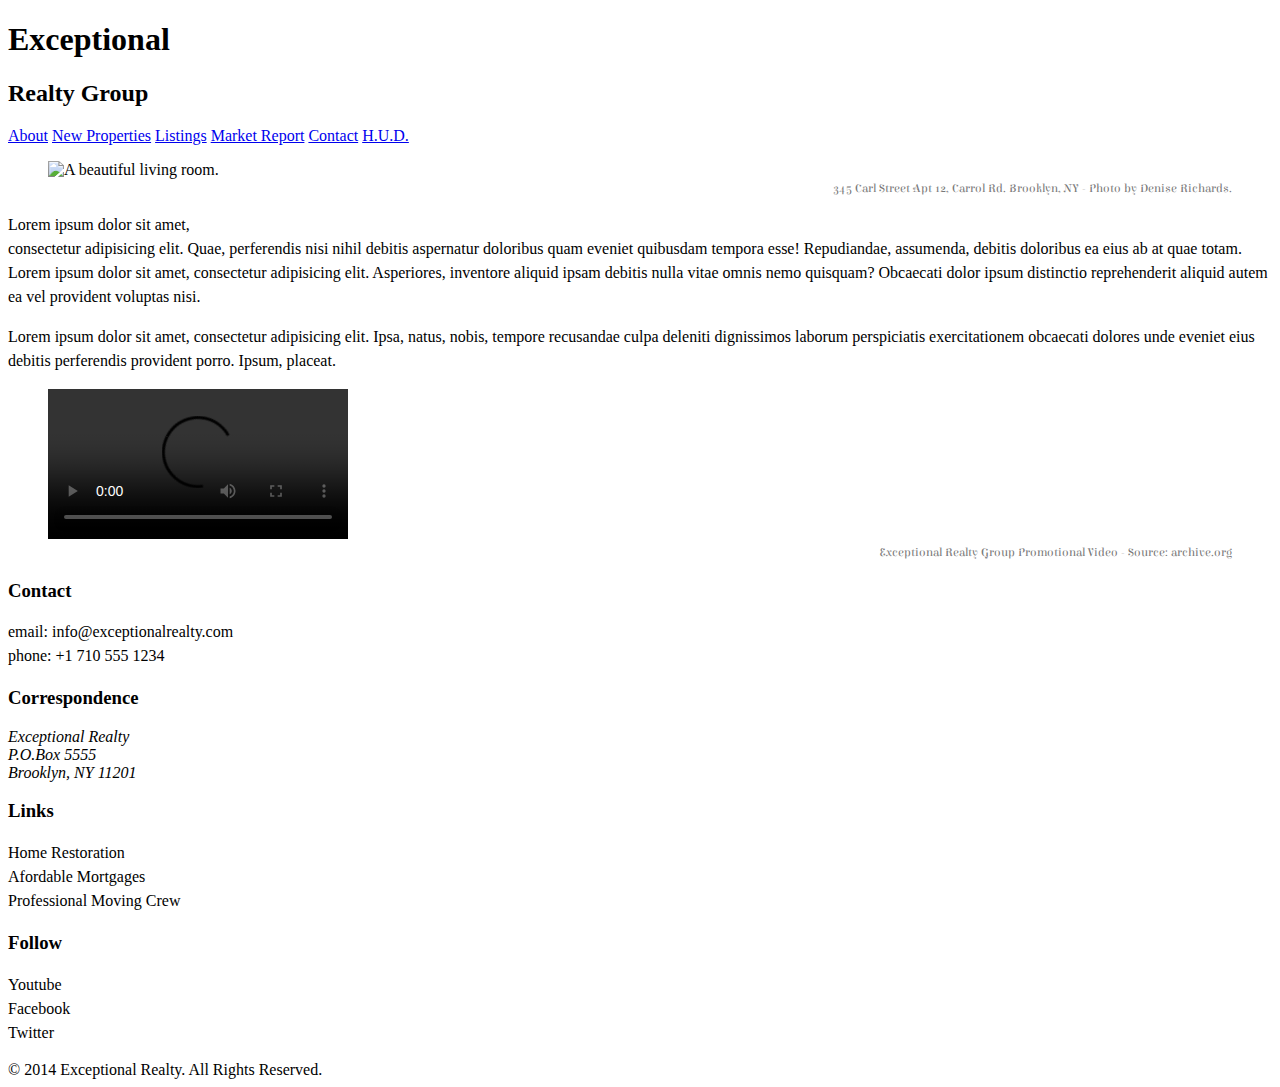
==== index.html @ c1d887c9 "Merge 4b996f1a7388df7198e52d0b75614e247074674d into 5985847c44a2dfb3522a4ac59746d9cb58f616d8" ====
<!DOCTYPE html>
<html lang="en">
  <head>
    <meta charset="UTF-8">
    <title>Exceptional Realty Group - Luxury Homes - About</title>
    <link rel="stylesheet" href = "https://cdnjs.cloudflare.com/ajax/libs/normalize/8.0.0/normalize.min.css">
    <link rel = "stylesheet" href = "css/style.css">
    <script src = "https://cdnjs.cloudflare.com/ajax/libs/modernizr/2.8.3/modernizr.min.js"></script>
  </head>
  <body>
    <header>
      <!-- logo -->
        
        <div>
        <h1>Exceptional</h1>
        <h2>Realty Group</h2>
        </div>
        
      <nav>
        <a href="index.html">About</a> <a href="new-properties.html">New Properties</a> <a href="real-estate-listings.html">Listings</a> <a href="market-report.html">Market Report</a> <a href="contact.html">Contact</a> <a href="http://hud.gov" target="_blank">H.U.D.</a>
      </nav>
    </header>

    <section id="featured-property">
      <figure>
        <img src="images/intro-pic.jpg" alt="A beautiful living room." title="Welcome to Exceptional Realty Group">
        <figcaption>345 Carl Street Apt 12, Carrol Rd. Brooklyn, NY - Photo by Denise Richards.</figcaption>
      </figure>

      <p>Lorem ipsum dolor sit amet,<br> consectetur adipisicing elit. Quae, perferendis nisi nihil debitis aspernatur doloribus quam eveniet quibusdam tempora esse! Repudiandae, assumenda, debitis doloribus ea eius ab at quae totam. Lorem ipsum dolor sit amet, consectetur adipisicing elit. Asperiores, inventore aliquid ipsam debitis nulla vitae omnis nemo quisquam? Obcaecati dolor ipsum distinctio reprehenderit aliquid autem ea vel provident voluptas nisi.</p>
      <p>Lorem ipsum dolor sit amet, consectetur adipisicing elit. Ipsa, natus, nobis, tempore recusandae culpa deleniti dignissimos laborum perspiciatis exercitationem obcaecati dolores unde eveniet eius debitis perferendis provident porro. Ipsum, placeat.</p>
    </section>

    <section id="promotional">
      <figure>
        <video controls>
          <source src="videos/real-estate.mp4" type="video/mp4"> 
          <source src="videos/real-estate.ogv" type="video/ogg">
          Your browser does not support HTML5 video. <a href="http://browsehappy.com" target="_blank">Please upgrade your browser</a>.
        </video>
        <figcaption>Exceptional Realty Group Promotional Video - Source: archive.org</figcaption>
      </figure>
    </section>

    <section id="details">
      <div>
        <h3>Contact</h3>
        <p>
          email: <a href="mailto:info@exceptionalrealty.com">info@exceptionalrealty.com</a><br>
          phone: +1 710 555 1234
        </p>
        <h3>Correspondence</h3>
        <address>
          Exceptional Realty<br>
          P.O.Box 5555<br>
          Brooklyn, NY 11201
        </address>
      </div>

      <div>
        <h3>Links</h3>
        <p>
          <a href="#" target="_blank">Home Restoration</a><br>
          <a href="#" target="_blank">Afordable Mortgages</a><br>
          <a href="#" target="_blank">Professional Moving Crew</a>
        </p>
      </div>

      <div>
        <h3>Follow</h3>
        <p>
          <a href="#" target="_blank">Youtube</a><br>
          <a href="#" target="_blank">Facebook</a><br>
          <a href="#" target="_blank">Twitter</a>
        </p>
      </div>
    </section>

    <footer>
      &copy; 2014 Exceptional Realty. All Rights Reserved.
    </footer>

  </body>
</html>
---- css/style.css ----
@import url('https://fonts.googleapis.com/css?family=Elsie+Swash+Caps:400,900');
@import url('https://fonts.googleapis.com/css?family=Clicker+Script');

/* CSS Syntax:

Selector {
  property: value;
  property: value;
}

*/

/* Type Selector */

p { /* select all <p> */
  font-size: 1em; /*16px, ?pt, 100%, 1em*/
  line-height: 1.5;
    
}
figcaption{ 
  /*font-weight: normal;
  font-size: 0.75em;
  line-height: 1.5em;
  font-family: Georgia, "New Times New Roman", serif;
  */
  font: normal 0.75em/1.5em 'Elsie Swash Caps', cursive;
;
  color: #777;
  text-align: right;
}

/* Class Selector (applied to as many elements as you like) */

.milk-text {/* selects elements with class ="milk-text"*/
font: bold 2.6em "Elsie Swash Caps", cursive;
color: white;
text-shadow: 0 2px, 3px #000;
  
}

/* ID selector (apply to only one unique element per page) */
#logo {/* select elements with id = "logo" */
background: aqua;
}

/*Descendent selector */

#logo h1 {/* selects <h1> if inside the id="logo" */
  font-family: 'Clicker Script', cursive;
}
#logo h2 {
  font-family: 'Elsie Swash Caps', cursive;
}

/* Pseudo Selector */
#details a:link, #details a:visited {
  color: black;
  text-decoration: none;
}

#details a:hover {
  color: black;
  text-decoration:  underline;
}

#details a:active {
  color: red;
}
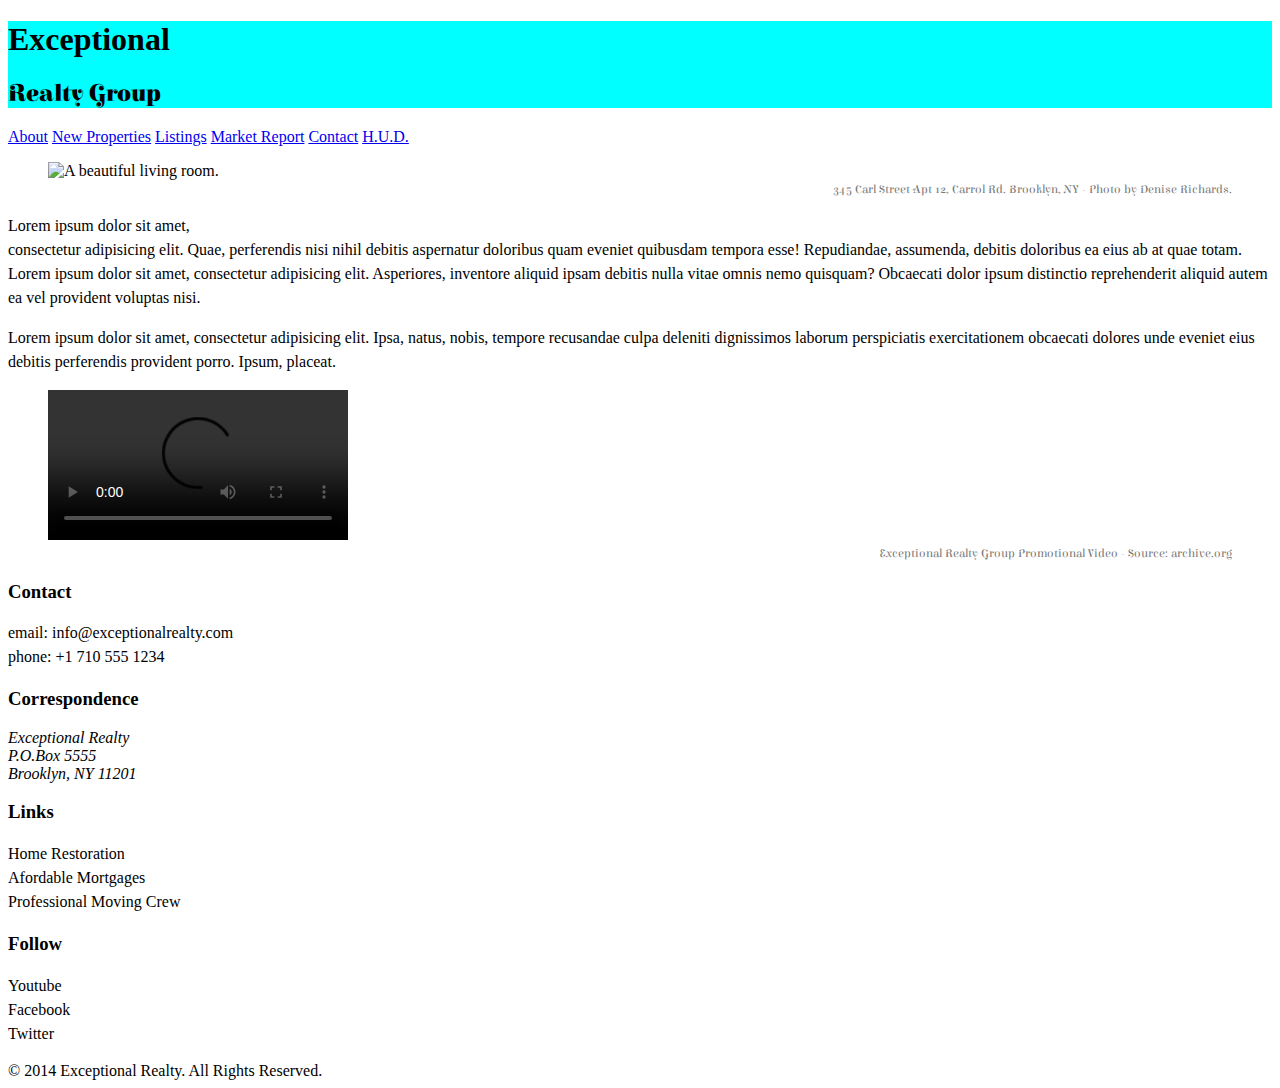
==== commit 1d13d86b: "Merge 73398cbc1473b443f180736bf574d60dccae5631 into 5985847c44a2dfb3522a4ac59746d9cb58f616d8" ====
--- a/index.html
+++ b/index.html
@@ -3,19 +3,18 @@
   <head>
     <meta charset="UTF-8">
     <title>Exceptional Realty Group - Luxury Homes - About</title>
-    <link rel="stylesheet" href = "https://cdnjs.cloudflare.com/ajax/libs/normalize/8.0.0/normalize.min.css">
-    <link rel = "stylesheet" href = "css/style.css">
-    <script src = "https://cdnjs.cloudflare.com/ajax/libs/modernizr/2.8.3/modernizr.min.js"></script>
+    <link rel="stylesheet" href="http:https://cdnjs.cloudflare.com/ajax/libs/normalize/8.0.0/normalize.min.css">
+    <link rel="stylesheet" href="css/style.css">
+    <script src="https://cdnjs.cloudflare.com/ajax/libs/modernizr/2.8.3/modernizr.min.js"></script>
   </head>
   <body>
     <header>
       <!-- logo -->
-        
-        <div>
-        <h1>Exceptional</h1>
-        <h2>Realty Group</h2>
-        </div>
-        
+      <div id="logo">
+      <h1>Exceptional</h1>
+      <h2>Realty Group</h2>
+    </div>
+
       <nav>
         <a href="index.html">About</a> <a href="new-properties.html">New Properties</a> <a href="real-estate-listings.html">Listings</a> <a href="market-report.html">Market Report</a> <a href="contact.html">Contact</a> <a href="http://hud.gov" target="_blank">H.U.D.</a>
       </nav>
@@ -34,7 +33,7 @@
     <section id="promotional">
       <figure>
         <video controls>
-          <source src="videos/real-estate.mp4" type="video/mp4"> 
+          <source src="videos/real-estate.mp4" type="video/mp4">
           <source src="videos/real-estate.ogv" type="video/ogg">
           Your browser does not support HTML5 video. <a href="http://browsehappy.com" target="_blank">Please upgrade your browser</a>.
         </video>
@@ -81,4 +80,4 @@
     </footer>
 
   </body>
-</html>+</html>
--- a/css/style.css
+++ b/css/style.css
@@ -1,58 +1,58 @@
-@import url('https://fonts.googleapis.com/css?family=Elsie+Swash+Caps:400,900');
-@import url('https://fonts.googleapis.com/css?family=Clicker+Script');
+@import url('https://fonts.googleapis.com/css?family=Elsie+Swash+Caps');
+
+/* This
+is
+a comment!*/
 
 /* CSS Syntax:
 
-Selector {
-  property: value;
-  property: value;
+selectors {
+  property : value;
+  property : value;
 }
 
 */
 
-/* Type Selector */
+/* Type selector */
 
-p { /* select all <p> */
-  font-size: 1em; /*16px, ?pt, 100%, 1em*/
-  line-height: 1.5;
-    
+p { /*selects all <p> elements*/
+  font-size: 1em; /* 16px, 7pt, 100%, 1em */
+  line-height: 1.5em;
 }
-figcaption{ 
+
+figcaption {
   /*font-weight: normal;
   font-size: 0.75em;
   line-height: 1.5em;
-  font-family: Georgia, "New Times New Roman", serif;
-  */
+  font-family: Georgia, "New Times Roman", serif;*/
   font: normal 0.75em/1.5em 'Elsie Swash Caps', cursive;
-;
   color: #777;
   text-align: right;
 }
 
-/* Class Selector (applied to as many elements as you like) */
+/* Class selector can be applied to as many elements as you want. */
 
-.milk-text {/* selects elements with class ="milk-text"*/
-font: bold 2.6em "Elsie Swash Caps", cursive;
-color: white;
-text-shadow: 0 2px, 3px #000;
-  
+.milk-text { /*select elements with the class="milk-text" */
+  font: bold 2.6em 'Elsie Swash Caps', cursive;
+  color: white;
+  text-shadow: 0 2px 3px #000;
 }
 
-/* ID selector (apply to only one unique element per page) */
-#logo {/* select elements with id = "logo" */
-background: aqua;
+/* ID selector (apply to one unique element per page) */
+
+#logo {/*select elements with the ID="logo" */
+  background: aqua;
 }
 
-/*Descendent selector */
-
-#logo h1 {/* selects <h1> if inside the id="logo" */
-  font-family: 'Clicker Script', cursive;
+#logo h1 {/*selects <h1> if inside the id="logo */"
+  font-family: Arial;
 }
 #logo h2 {
-  font-family: 'Elsie Swash Caps', cursive;
+  font-family: 'Elsie Swash Caps';
 }
 
-/* Pseudo Selector */
+/*Pseudo Selector */
+
 #details a:link, #details a:visited {
   color: black;
   text-decoration: none;
@@ -60,9 +60,10 @@
 
 #details a:hover {
   color: black;
-  text-decoration:  underline;
+  text-decoration: underline;
 }
 
 #details a:active {
   color: red;
-}+  text-decoration: none;
+}
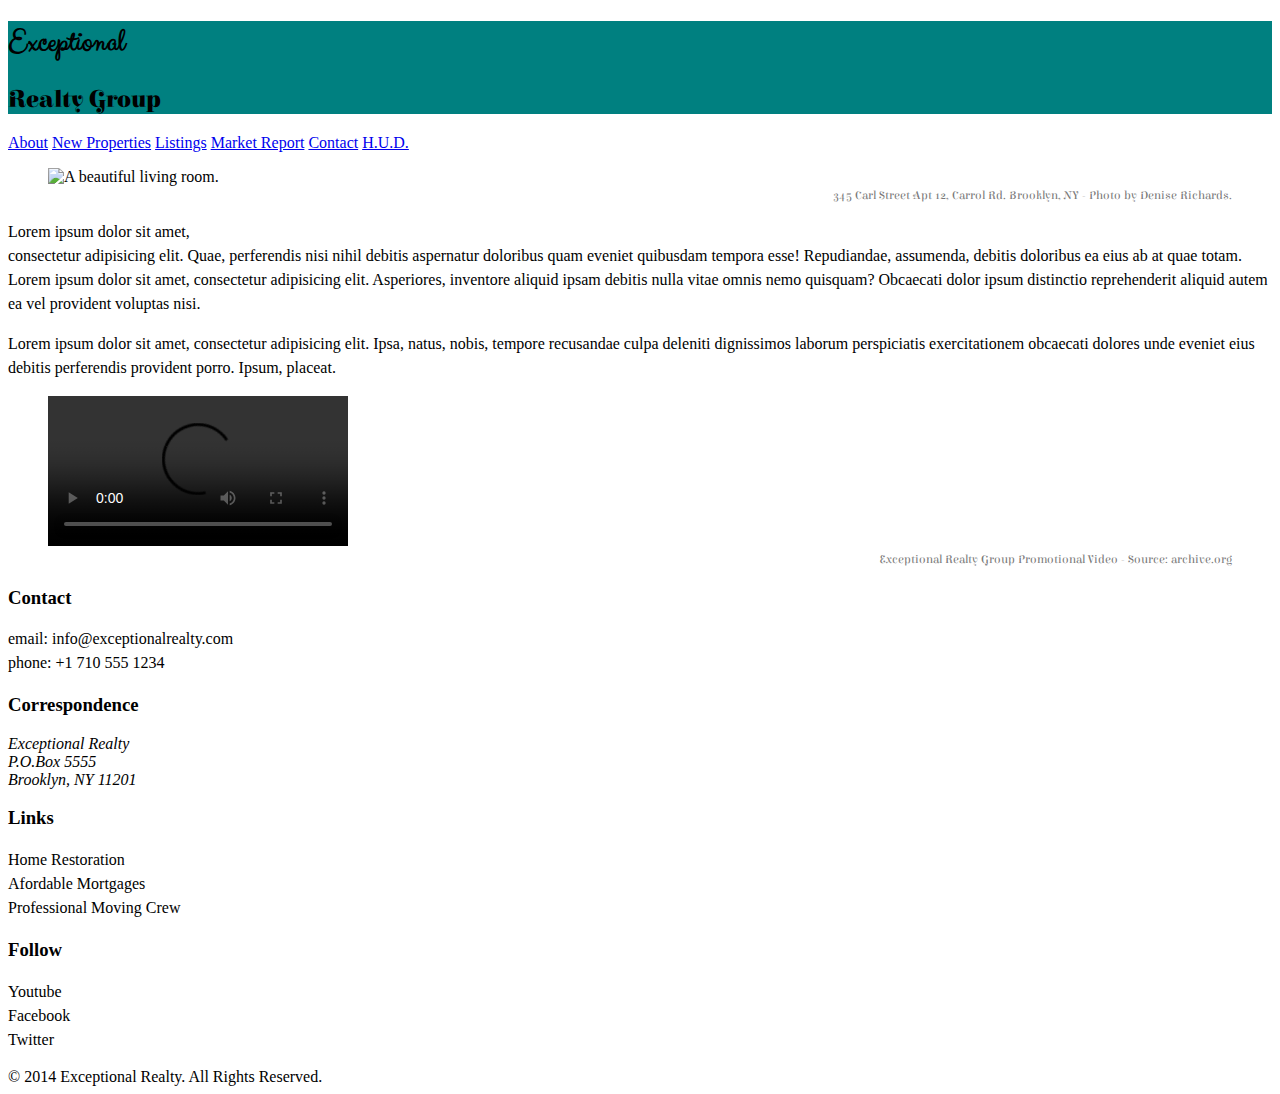
==== commit b9aaf938: "Merge 1aeff0bdcb983af2b6f2b80467f9ed0d1ac9deb7 into 5985847c44a2dfb3522a4ac59746d9cb58f616d8" ====
--- a/index.html
+++ b/index.html
@@ -3,18 +3,18 @@
   <head>
     <meta charset="UTF-8">
     <title>Exceptional Realty Group - Luxury Homes - About</title>
-    <link rel="stylesheet" href="http:https://cdnjs.cloudflare.com/ajax/libs/normalize/8.0.0/normalize.min.css">
+    <link rel="stylesheet" href="https://cdnjs.cloudflare.com/ajax/libs/normalize/8.0.0/normalize.min.css">
     <link rel="stylesheet" href="css/style.css">
     <script src="https://cdnjs.cloudflare.com/ajax/libs/modernizr/2.8.3/modernizr.min.js"></script>
+    
   </head>
   <body>
     <header>
       <!-- logo -->
       <div id="logo">
-      <h1>Exceptional</h1>
-      <h2>Realty Group</h2>
-    </div>
-
+        <h1>Exceptional</h1>
+        <h2>Realty Group</h2>
+      </div>
       <nav>
         <a href="index.html">About</a> <a href="new-properties.html">New Properties</a> <a href="real-estate-listings.html">Listings</a> <a href="market-report.html">Market Report</a> <a href="contact.html">Contact</a> <a href="http://hud.gov" target="_blank">H.U.D.</a>
       </nav>
@@ -33,7 +33,7 @@
     <section id="promotional">
       <figure>
         <video controls>
-          <source src="videos/real-estate.mp4" type="video/mp4">
+          <source src="videos/real-estate.mp4" type="video/mp4"> 
           <source src="videos/real-estate.ogv" type="video/ogg">
           Your browser does not support HTML5 video. <a href="http://browsehappy.com" target="_blank">Please upgrade your browser</a>.
         </video>
@@ -80,4 +80,4 @@
     </footer>
 
   </body>
-</html>
+</html>--- a/css/style.css
+++ b/css/style.css
@@ -1,60 +1,54 @@
 @import url('https://fonts.googleapis.com/css?family=Elsie+Swash+Caps');
+@import url('https://fonts.googleapis.com/css?family=Clicker+Script');
+/* DIS B MA F'IN STYLE SHEET SHIETf */
 
-/* This
-is
-a comment!*/
-
-/* CSS Syntax:
-
-selectors {
-  property : value;
-  property : value;
+/* selector {
+  property: value,
+  property: value,
 }
 
 */
 
 /* Type selector */
 
-p { /*selects all <p> elements*/
-  font-size: 1em; /* 16px, 7pt, 100%, 1em */
+p {
+  font-size: 16px; /*px, ?pt, 100%, 1em */
   line-height: 1.5em;
 }
 
 figcaption {
-  /*font-weight: normal;
+  /* font-weight: normal;
   font-size: 0.75em;
   line-height: 1.5em;
-  font-family: Georgia, "New Times Roman", serif;*/
-  font: normal 0.75em/1.5em 'Elsie Swash Caps', cursive;
+  font-family: Georgia, "New Times Roman", serif; */
+  font: normal 0.75em/1.5em "Elsie Swash Caps", cursive;
   color: #777;
   text-align: right;
 }
 
-/* Class selector can be applied to as many elements as you want. */
-
-.milk-text { /*select elements with the class="milk-text" */
-  font: bold 2.6em 'Elsie Swash Caps', cursive;
+.milk-text {
+  font: bold 2.6em "Elsie Swash Caps", cursive;
   color: white;
   text-shadow: 0 2px 3px #000;
 }
 
-/* ID selector (apply to one unique element per page) */
+#logo {
+  background-color: teal;
+}
+/* Descendent Selector */
 
-#logo {/*select elements with the ID="logo" */
-  background: aqua;
+#logo h1 {
+  font-family: "Clicker Script", cursive;
 }
 
-#logo h1 {/*selects <h1> if inside the id="logo */"
-  font-family: Arial;
-}
-#logo h2 {
-  font-family: 'Elsie Swash Caps';
+#logo h2{
+  font-family: "Elsie Swash Caps", cursive;
 }
 
-/*Pseudo Selector */
+/*Pseudo Class Selectors */
 
-#details a:link, #details a:visited {
-  color: black;
+#details a:link, #details a:visited{
+  color:black;
   text-decoration: none;
 }
 
@@ -62,8 +56,6 @@
   color: black;
   text-decoration: underline;
 }
-
 #details a:active {
-  color: red;
-  text-decoration: none;
-}
+  color:red;
+}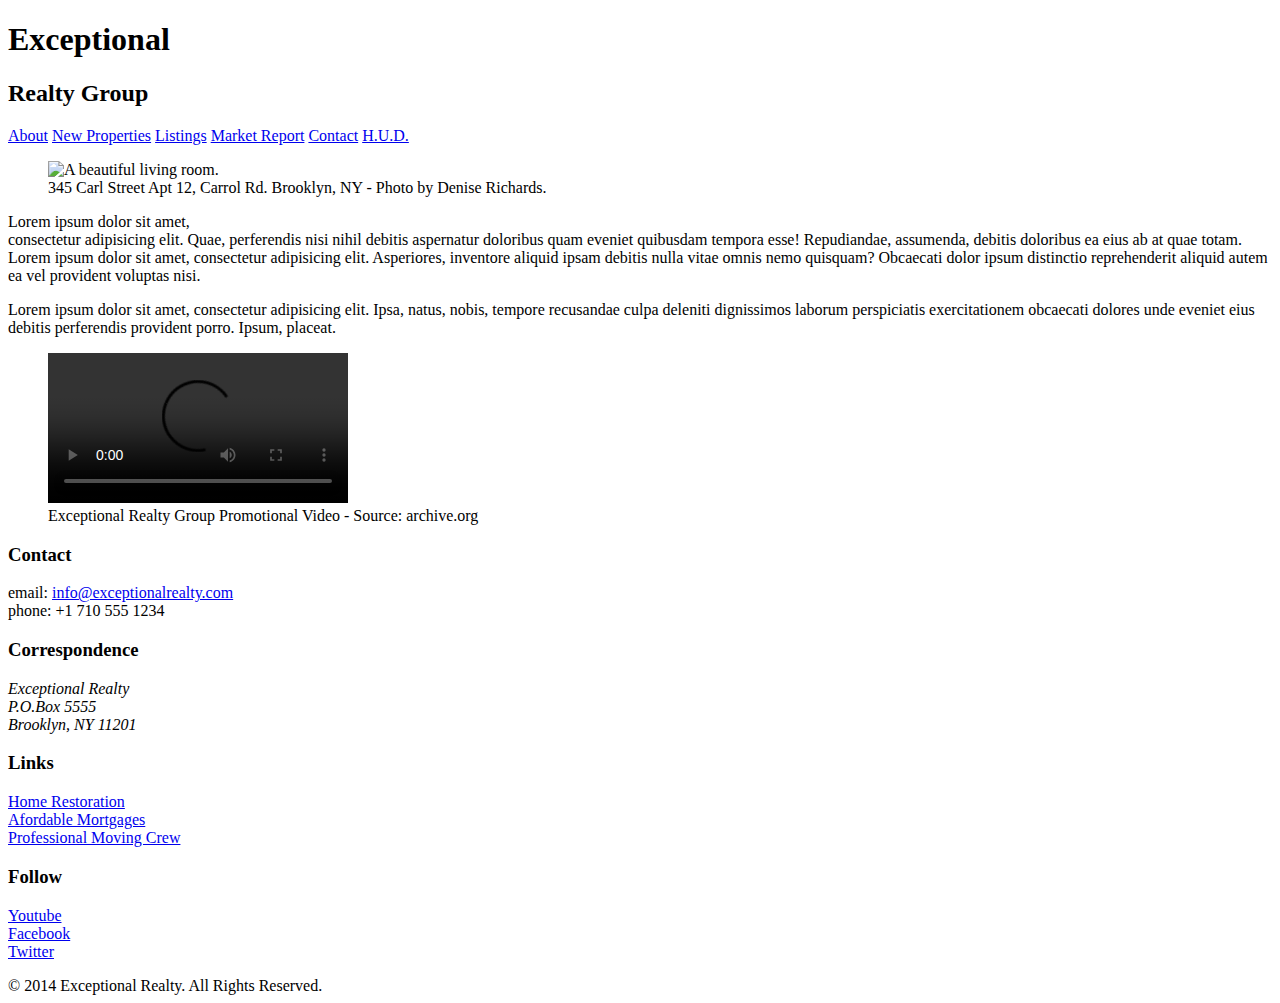
==== commit c8e31b0d: "testing" ====
--- a/index.html
+++ b/index.html
@@ -3,18 +3,13 @@
   <head>
     <meta charset="UTF-8">
     <title>Exceptional Realty Group - Luxury Homes - About</title>
-    <link rel="stylesheet" href="https://cdnjs.cloudflare.com/ajax/libs/normalize/8.0.0/normalize.min.css">
-    <link rel="stylesheet" href="css/style.css">
-    <script src="https://cdnjs.cloudflare.com/ajax/libs/modernizr/2.8.3/modernizr.min.js"></script>
-    
   </head>
   <body>
     <header>
       <!-- logo -->
-      <div id="logo">
-        <h1>Exceptional</h1>
-        <h2>Realty Group</h2>
-      </div>
+      <h1>Exceptional</h1>
+      <h2>Realty Group</h2>
+
       <nav>
         <a href="index.html">About</a> <a href="new-properties.html">New Properties</a> <a href="real-estate-listings.html">Listings</a> <a href="market-report.html">Market Report</a> <a href="contact.html">Contact</a> <a href="http://hud.gov" target="_blank">H.U.D.</a>
       </nav>
@@ -33,7 +28,7 @@
     <section id="promotional">
       <figure>
         <video controls>
-          <source src="videos/real-estate.mp4" type="video/mp4"> 
+          <source src="videos/real-estate.mp4" type="video/mp4">
           <source src="videos/real-estate.ogv" type="video/ogg">
           Your browser does not support HTML5 video. <a href="http://browsehappy.com" target="_blank">Please upgrade your browser</a>.
         </video>
@@ -64,7 +59,7 @@
           <a href="#" target="_blank">Professional Moving Crew</a>
         </p>
       </div>
-
+      <!-- Testing -->
       <div>
         <h3>Follow</h3>
         <p>
@@ -80,4 +75,4 @@
     </footer>
 
   </body>
-</html>+</html>
